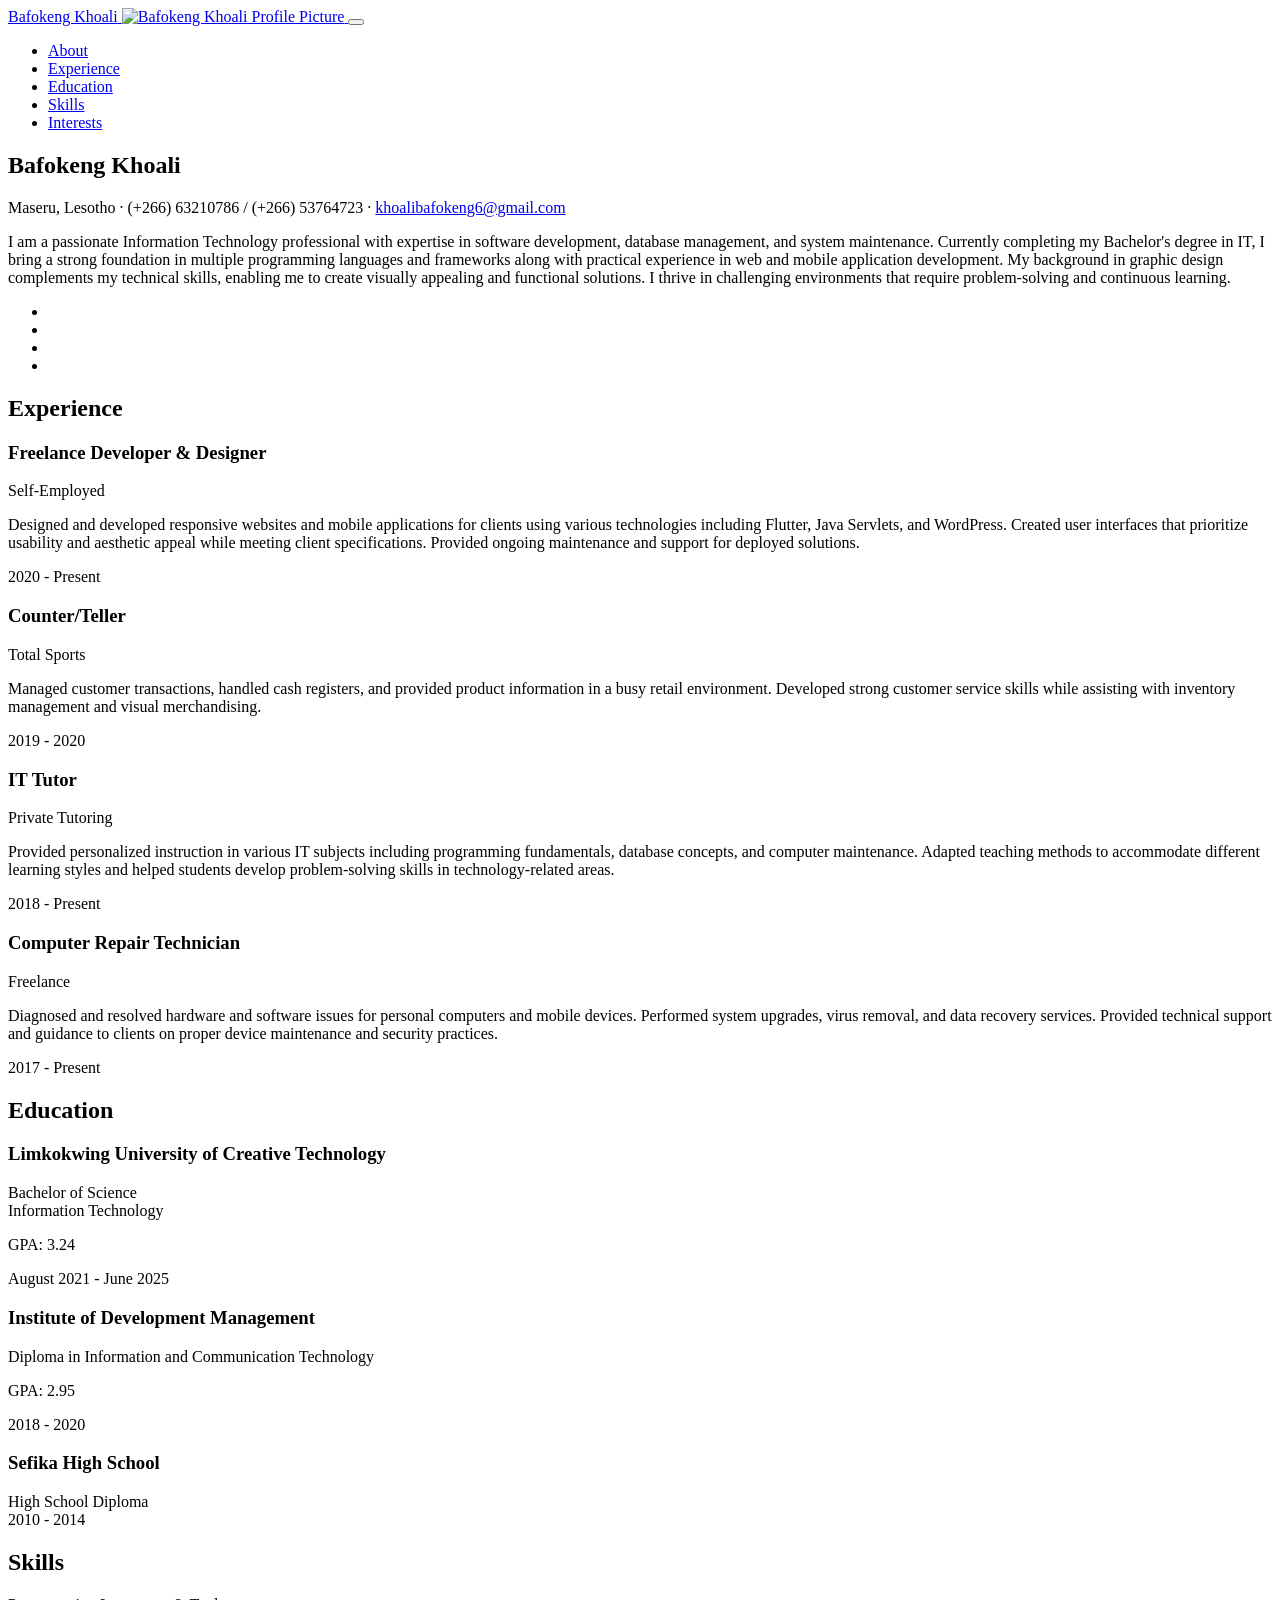
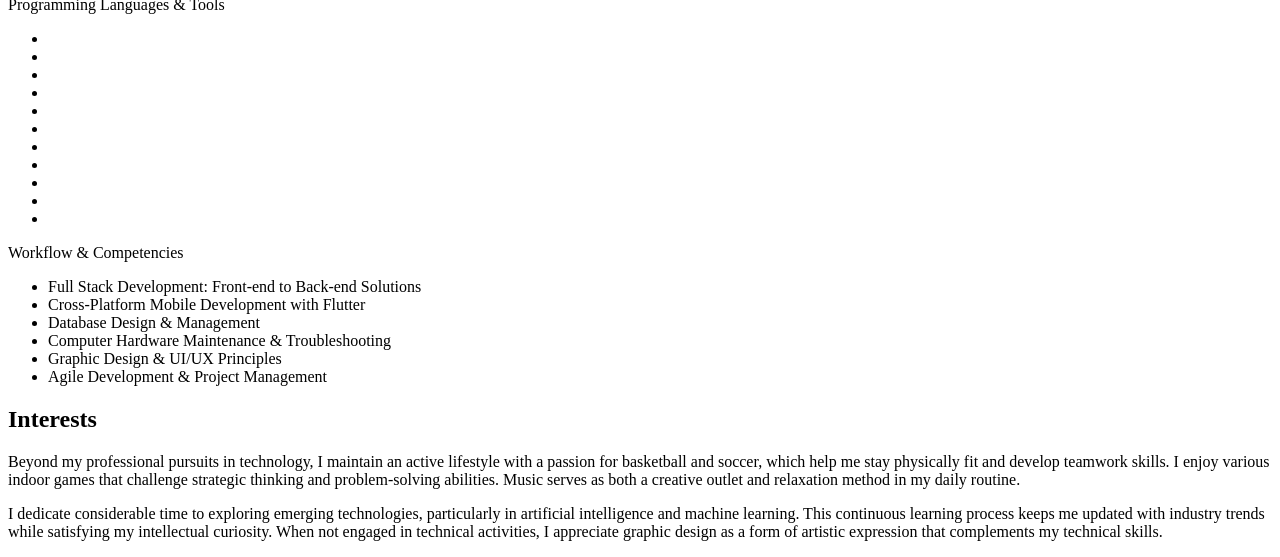
==== resume-bootstrap4-master/index.html @ 40dbf6e2 "Update portfolio for Motsamai and networking work Co-authored-by: Copilot <223556219+Copilot@users.n" ====
<!DOCTYPE html>
<html lang="en">

<head>
    <meta charset="utf-8">
    <meta name="viewport" content="width=device-width, initial-scale=1, shrink-to-fit=no">
    <meta name="description" content="Professional Resume of Bafokeng Khoali - IT Specialist">
    <meta name="author" content="Bafokeng Khoali">

    <title>Resume - Bafokeng Khoali</title>

    <!-- Bootstrap core CSS -->
    <link href="vendor/bootstrap/css/bootstrap.min.css" rel="stylesheet">

    <!-- Custom fonts for this template -->
    <link href="https://fonts.googleapis.com/css2?family=Montserrat:wght@700&family=Poppins:wght@400;500;600&display=swap" rel="stylesheet">
    <link href="https://fonts.googleapis.com/css2?family=Fira+Code&display=swap" rel="stylesheet">
    <link href="https://fonts.googleapis.com/css?family=Saira+Extra+Condensed:100,200,300,400,500,600,700,800,900" rel="stylesheet">
    <link href="https://fonts.googleapis.com/css?family=Open+Sans:300,300i,400,400i,600,600i,700,700i,800,800i" rel="stylesheet">
    <link href="vendor/font-awesome/css/font-awesome.min.css" rel="stylesheet">
    <link href="vendor/devicons/css/devicons.min.css" rel="stylesheet">
    <link href="vendor/simple-line-icons/css/simple-line-icons.css" rel="stylesheet">
    <!-- Custom styles for this template -->
    <link href="css/resume.min.css" rel="stylesheet">

</head>

<body id="page-top">

    <nav class="navbar navbar-expand-lg navbar-dark bg-primary fixed-top" id="sideNav">
        <a class="navbar-brand js-scroll-trigger" href="#page-top">
            <span class="d-block d-lg-none">Bafokeng Khoali</span>
            <span class="d-none d-lg-block">
                <img class="img-fluid img-profile rounded-circle mx-auto mb-2" src="img/profile.jpg" alt="Bafokeng Khoali Profile Picture">
            </span>
        </a>
        <button class="navbar-toggler" type="button" data-toggle="collapse" data-target="#navbarSupportedContent" aria-controls="navbarSupportedContent" aria-expanded="false" aria-label="Toggle navigation">
            <span class="navbar-toggler-icon"></span>
        </button>
        <div class="collapse navbar-collapse" id="navbarSupportedContent">
            <ul class="navbar-nav">
                <li class="nav-item">
                    <a class="nav-link js-scroll-trigger" href="#about">About</a>
                </li>
                <li class="nav-item">
                    <a class="nav-link js-scroll-trigger" href="#experience">Experience</a>
                </li>
                <li class="nav-item">
                    <a class="nav-link js-scroll-trigger" href="#education">Education</a>
                </li>
                <li class="nav-item">
                    <a class="nav-link js-scroll-trigger" href="#skills">Skills</a>
                </li>
                <li class="nav-item">
                    <a class="nav-link js-scroll-trigger" href="#interests">Interests</a>
                </li>
            </ul>
        </div>
    </nav>

    <div class="container-fluid p-0">

        <section class="resume-section p-3 p-lg-5 d-flex d-column" id="about">
            <div class="my-auto">
                <h1 class="mb-0">Bafokeng
                    <span class="text-primary">Khoali</span>
                </h1>
                <div class="subheading mb-5">Maseru, Lesotho · (+266) 63210786 / (+266) 53764723 ·
                    <a href="mailto:khoalibafokeng6@gmail.com">khoalibafokeng6@gmail.com</a>
                </div>
                <p class="mb-5">I am a passionate Information Technology professional with expertise in software development, database management, and system maintenance. Currently completing my Bachelor's degree in IT, I bring a strong foundation in multiple programming languages and frameworks along with practical experience in web and mobile application development. My background in graphic design complements my technical skills, enabling me to create visually appealing and functional solutions. I thrive in challenging environments that require problem-solving and continuous learning.</p>
                <ul class="list-inline list-social-icons mb-0">
                    <li class="list-inline-item">
                    </li>
                    <li class="list-inline-item">
                        <a href="https://wa.me/26663210786" target="_blank">
                            <span class="fa-stack fa-lg">
                                <i class="fa fa-circle fa-stack-2x"></i>
                                <i class="fa fa-whatsapp fa-stack-1x fa-inverse"></i>
                            </span>
                        </a>
                    </li>
                    <li class="list-inline-item">
                        <a href="https://www.linkedin.com/in/bafokeng-khoali-5933351b1/" target="_blank">
                            <span class="fa-stack fa-lg">
                                <i class="fa fa-circle fa-stack-2x"></i>
                                <i class="fa fa-linkedin fa-stack-1x fa-inverse"></i>
                            </span>
                        </a>
                    </li>
                    <li class="list-inline-item">
                        <a href="mailto:khoalibafokeng6@gmail.com">
                            <span class="fa-stack fa-lg">
                                <i class="fa fa-circle fa-stack-2x"></i>
                                <i class="fa fa-envelope fa-stack-1x fa-inverse"></i>
                            </span>
                        </a>
                    </li>
                </ul>
            </div>
        </section>

        <section class="resume-section p-3 p-lg-5 d-flex flex-column" id="experience">
            <div class="my-auto">
                <h2 class="mb-5">Experience</h2>

                <div class="resume-item d-flex flex-column flex-md-row mb-5">
                    <div class="resume-content mr-auto">
                        <h3 class="mb-0">Freelance Developer & Designer</h3>
                        <div class="subheading mb-3">Self-Employed</div>
                        <p>Designed and developed responsive websites and mobile applications for clients using various technologies including Flutter, Java Servlets, and WordPress. Created user interfaces that prioritize usability and aesthetic appeal while meeting client specifications. Provided ongoing maintenance and support for deployed solutions.</p>
                    </div>
                    <div class="resume-date text-md-right">
                        <span class="text-primary">2020 - Present</span>
                    </div>
                </div>

                <div class="resume-item d-flex flex-column flex-md-row mb-5">
                    <div class="resume-content mr-auto">
                        <h3 class="mb-0">Counter/Teller</h3>
                        <div class="subheading mb-3">Total Sports</div>
                        <p>Managed customer transactions, handled cash registers, and provided product information in a busy retail environment. Developed strong customer service skills while assisting with inventory management and visual merchandising.</p>
                    </div>
                    <div class="resume-date text-md-right">
                        <span class="text-primary">2019 - 2020</span>
                    </div>
                </div>

                <div class="resume-item d-flex flex-column flex-md-row mb-5">
                    <div class="resume-content mr-auto">
                        <h3 class="mb-0">IT Tutor</h3>
                        <div class="subheading mb-3">Private Tutoring</div>
                        <p>Provided personalized instruction in various IT subjects including programming fundamentals, database concepts, and computer maintenance. Adapted teaching methods to accommodate different learning styles and helped students develop problem-solving skills in technology-related areas.</p>
                    </div>
                    <div class="resume-date text-md-right">
                        <span class="text-primary">2018 - Present</span>
                    </div>
                </div>

                <div class="resume-item d-flex flex-column flex-md-row">
                    <div class="resume-content mr-auto">
                        <h3 class="mb-0">Computer Repair Technician</h3>
                        <div class="subheading mb-3">Freelance</div>
                        <p>Diagnosed and resolved hardware and software issues for personal computers and mobile devices. Performed system upgrades, virus removal, and data recovery services. Provided technical support and guidance to clients on proper device maintenance and security practices.</p>
                    </div>
                    <div class="resume-date text-md-right">
                        <span class="text-primary">2017 - Present</span>
                    </div>
                </div>

            </div>
        </section>

        <section class="resume-section p-3 p-lg-5 d-flex flex-column" id="education">
            <div class="my-auto">
                <h2 class="mb-5">Education</h2>

                <div class="resume-item d-flex flex-column flex-md-row mb-5">
                    <div class="resume-content mr-auto">
                        <h3 class="mb-0">Limkokwing University of Creative Technology</h3>
                        <div class="subheading mb-3">Bachelor of Science</div>
                        <div>Information Technology</div>
                        <p>GPA: 3.24</p>
                    </div>
                    <div class="resume-date text-md-right">
                        <span class="text-primary">August 2021 - June 2025</span>
                    </div>
                </div>

                <div class="resume-item d-flex flex-column flex-md-row mb-5">
                    <div class="resume-content mr-auto">
                        <h3 class="mb-0">Institute of Development Management</h3>
                        <div class="subheading mb-3">Diploma in Information and Communication Technology</div>
                        <p>GPA: 2.95</p>
                    </div>
                    <div class="resume-date text-md-right">
                        <span class="text-primary">2018 - 2020</span>
                    </div>
                </div>

                <div class="resume-item d-flex flex-column flex-md-row">
                    <div class="resume-content mr-auto">
                        <h3 class="mb-0">Sefika High School</h3>
                        <div class="subheading mb-3">High School Diploma</div>
                    </div>
                    <div class="resume-date text-md-right">
                        <span class="text-primary">2010 - 2014</span>
                    </div>
                </div>

            </div>
        </section>

        <section class="resume-section p-3 p-lg-5 d-flex flex-column" id="skills">
            <div class="my-auto">
                <h2 class="mb-5">Skills</h2>

                <div class="subheading mb-3">Programming Languages &amp; Tools</div>
                <ul class="list-inline list-icons">
                    <li class="list-inline-item">
                        <i class="devicons devicons-java"></i>
                    </li>
                    <li class="list-inline-item">
                        <i class="devicons devicons-python"></i>
                    </li>
                    <li class="list-inline-item">
                        <i class="devicons devicons-cpp"></i>
                    </li>
                    <li class="list-inline-item">
                        <i class="devicons devicons-javascript"></i>
                    </li>
                    <li class="list-inline-item">
                        <i class="devicons devicons-mysql"></i>
                    </li>
                    <li class="list-inline-item">
                        <i class="devicons devicons-firebase"></i>
                    </li>
                    <li class="list-inline-item">
                        <i class="devicons devicons-wordpress"></i>
                    </li>
                    <li class="list-inline-item">
                        <i class="devicons devicons-android"></i>
                    </li>
                    <li class="list-inline-item">
                        <i class="devicons devicons-git"></i>
                    </li>
                    <li class="list-inline-item">
                        <i class="devicons devicons-html5"></i>
                    </li>
                    <li class="list-inline-item">
                        <i class="devicons devicons-css3"></i>
                    </li>
                </ul>

                <div class="subheading mb-3">Workflow &amp; Competencies</div>
                <ul class="fa-ul mb-0">
                    <li>
                        <i class="fa-li fa fa-check"></i>
                        Full Stack Development: Front-end to Back-end Solutions</li>
                    <li>
                        <i class="fa-li fa fa-check"></i>
                        Cross-Platform Mobile Development with Flutter</li>
                    <li>
                        <i class="fa-li fa fa-check"></i>
                        Database Design &amp; Management</li>
                    <li>
                        <i class="fa-li fa fa-check"></i>
                        Computer Hardware Maintenance &amp; Troubleshooting</li>
                    <li>
                        <i class="fa-li fa fa-check"></i>
                        Graphic Design &amp; UI/UX Principles</li>
                    <li>
                        <i class="fa-li fa fa-check"></i>
                        Agile Development &amp; Project Management</li>
                </ul>
            </div>
        </section>

        <section class="resume-section p-3 p-lg-5 d-flex flex-column" id="interests">
            <div class="my-auto">
                <h2 class="mb-5">Interests</h2>
                <p>Beyond my professional pursuits in technology, I maintain an active lifestyle with a passion for basketball and soccer, which help me stay physically fit and develop teamwork skills. I enjoy various indoor games that challenge strategic thinking and problem-solving abilities. Music serves as both a creative outlet and relaxation method in my daily routine.</p>
                <p class="mb-0">I dedicate considerable time to exploring emerging technologies, particularly in artificial intelligence and machine learning. This continuous learning process keeps me updated with industry trends while satisfying my intellectual curiosity. When not engaged in technical activities, I appreciate graphic design as a form of artistic expression that complements my technical skills.</p>
            </div>
        </section>

    </div>

    <!-- Bootstrap core JavaScript -->
    <script src="vendor/jquery/jquery.min.js"></script>
    <script src="vendor/bootstrap/js/bootstrap.bundle.min.js"></script>

    <!-- Plugin JavaScript -->
    <script src="vendor/jquery-easing/jquery.easing.min.js"></script>

    <!-- Custom scripts for this template -->
    <script src="js/resume.min.js"></script>

</body>

</html>
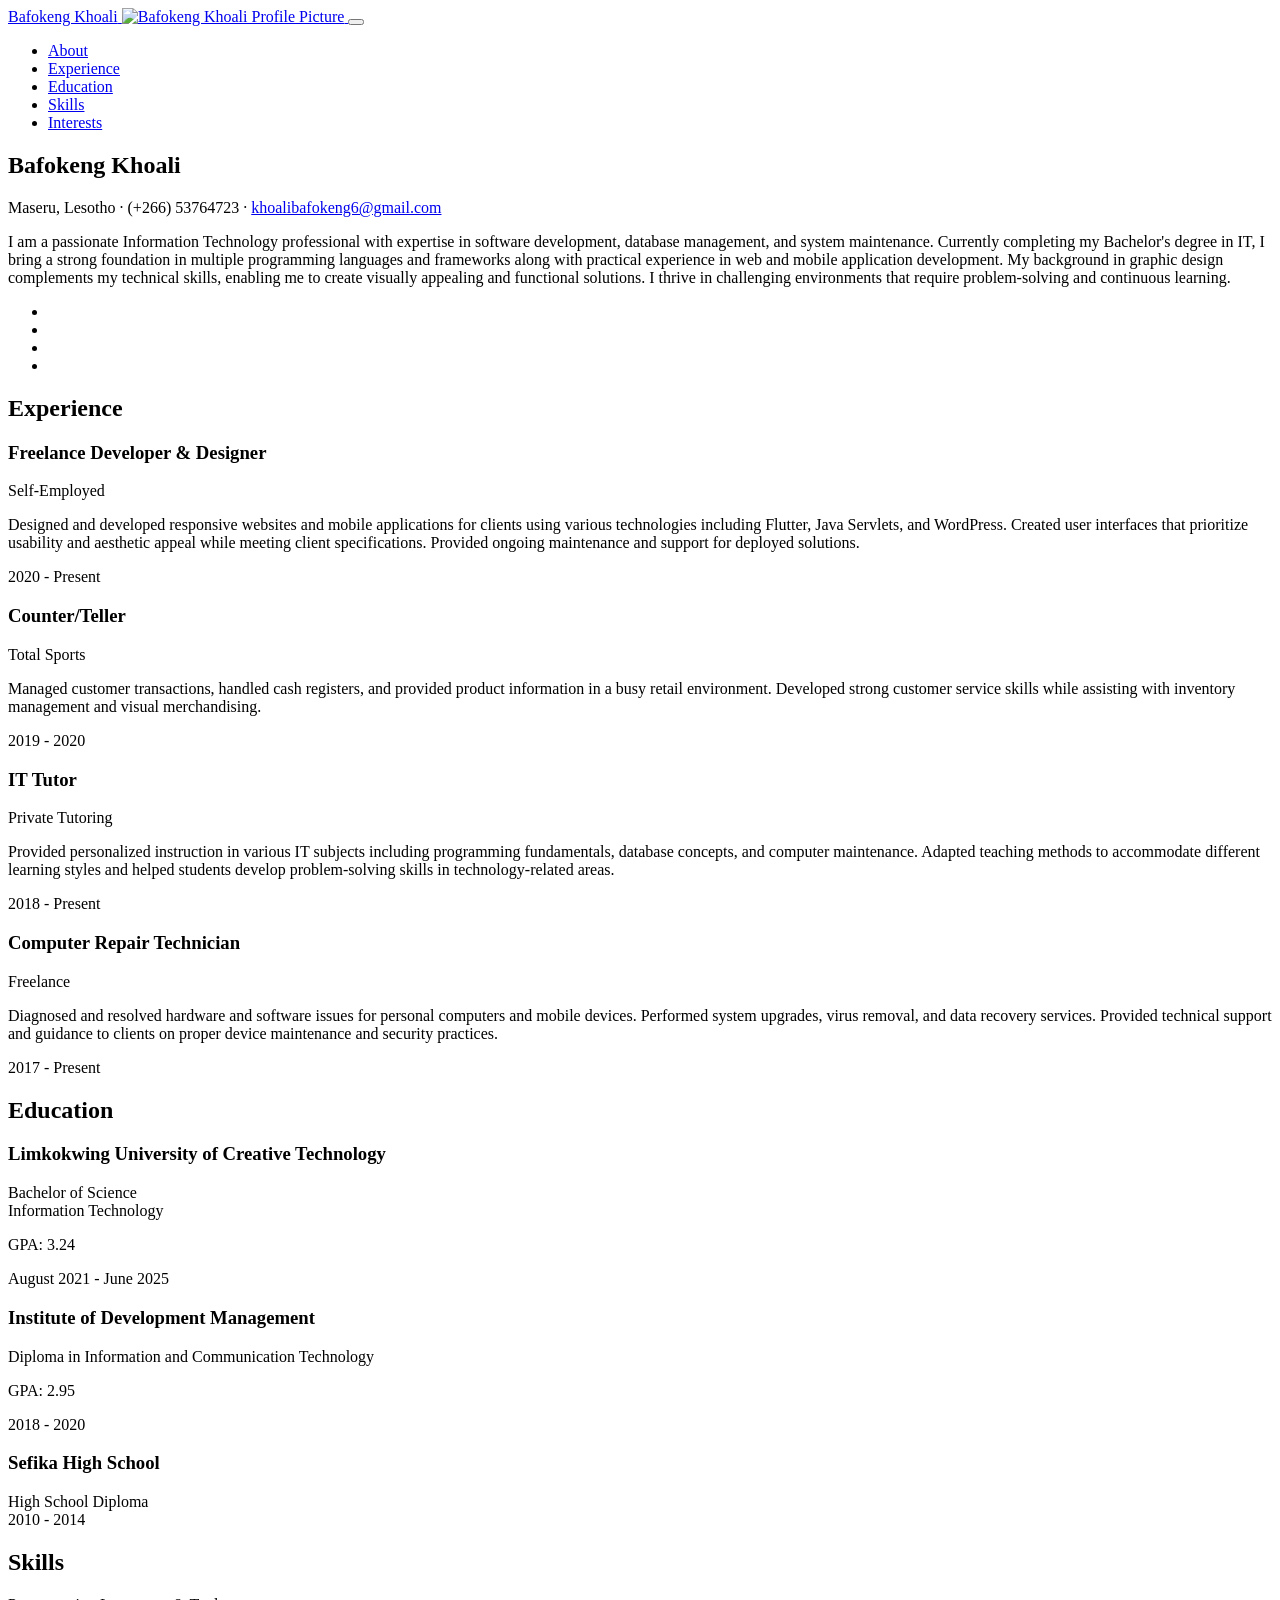
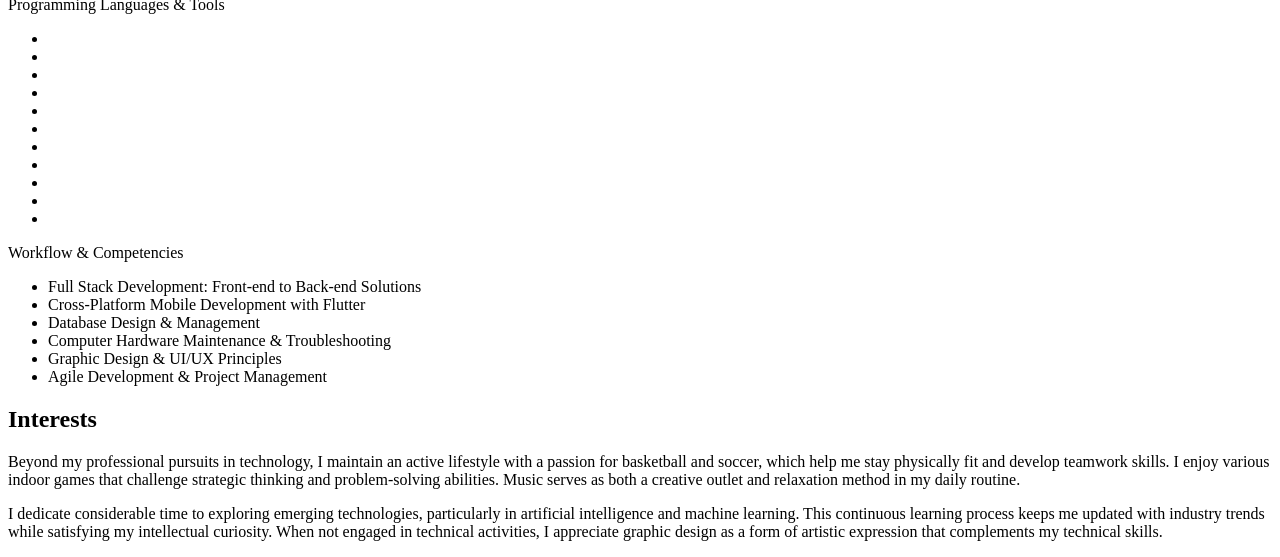
==== commit 263913a9: "Update public contact phone number Co-authored-by: Copilot <223556219+Copilot@users.noreply.github.c" ====
--- a/resume-bootstrap4-master/index.html
+++ b/resume-bootstrap4-master/index.html
@@ -5,6 +5,7 @@
     <meta charset="utf-8">
     <meta name="viewport" content="width=device-width, initial-scale=1, shrink-to-fit=no">
     <meta name="description" content="Professional Resume of Bafokeng Khoali - IT Specialist">
+    <meta name="robots" content="noindex, follow">
     <meta name="author" content="Bafokeng Khoali">
 
     <title>Resume - Bafokeng Khoali</title>
@@ -65,7 +66,7 @@
                 <h1 class="mb-0">Bafokeng
                     <span class="text-primary">Khoali</span>
                 </h1>
-                <div class="subheading mb-5">Maseru, Lesotho · (+266) 63210786 / (+266) 53764723 ·
+                <div class="subheading mb-5">Maseru, Lesotho · (+266) 53764723 ·
                     <a href="mailto:khoalibafokeng6@gmail.com">khoalibafokeng6@gmail.com</a>
                 </div>
                 <p class="mb-5">I am a passionate Information Technology professional with expertise in software development, database management, and system maintenance. Currently completing my Bachelor's degree in IT, I bring a strong foundation in multiple programming languages and frameworks along with practical experience in web and mobile application development. My background in graphic design complements my technical skills, enabling me to create visually appealing and functional solutions. I thrive in challenging environments that require problem-solving and continuous learning.</p>
@@ -73,7 +74,7 @@
                     <li class="list-inline-item">
                     </li>
                     <li class="list-inline-item">
-                        <a href="https://wa.me/26663210786" target="_blank">
+                        <a href="https://wa.me/26653764723" target="_blank">
                             <span class="fa-stack fa-lg">
                                 <i class="fa fa-circle fa-stack-2x"></i>
                                 <i class="fa fa-whatsapp fa-stack-1x fa-inverse"></i>
